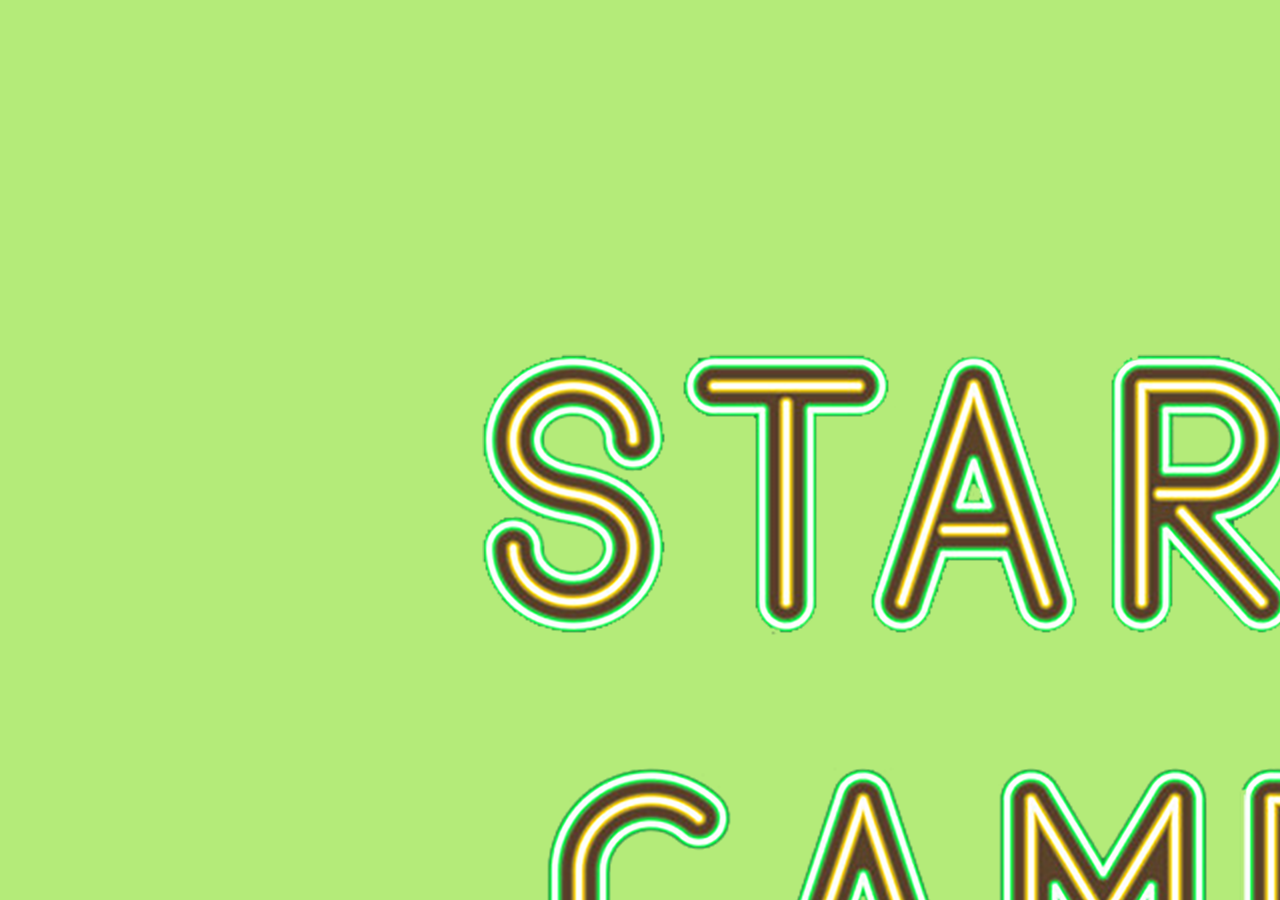
==== index.html @ fc422917 "lu" ====
<!DOCTYPE html>
<html lang="en" dir="ltr">
  <head>
    <meta charset="utf-8">
      <link rel="stylesheet" href="css/style.css" type="text/css">
    <title></title>
  </head>
  <body>

  </body>
</html>
---- css/style.css ----
body{
  background-color: #B4EB79;
  font-family: 'Dancing Script', cursive;
  background-image: url("/images/game.png");
  background-repeat:no-repeat;
  text-align: center;
}
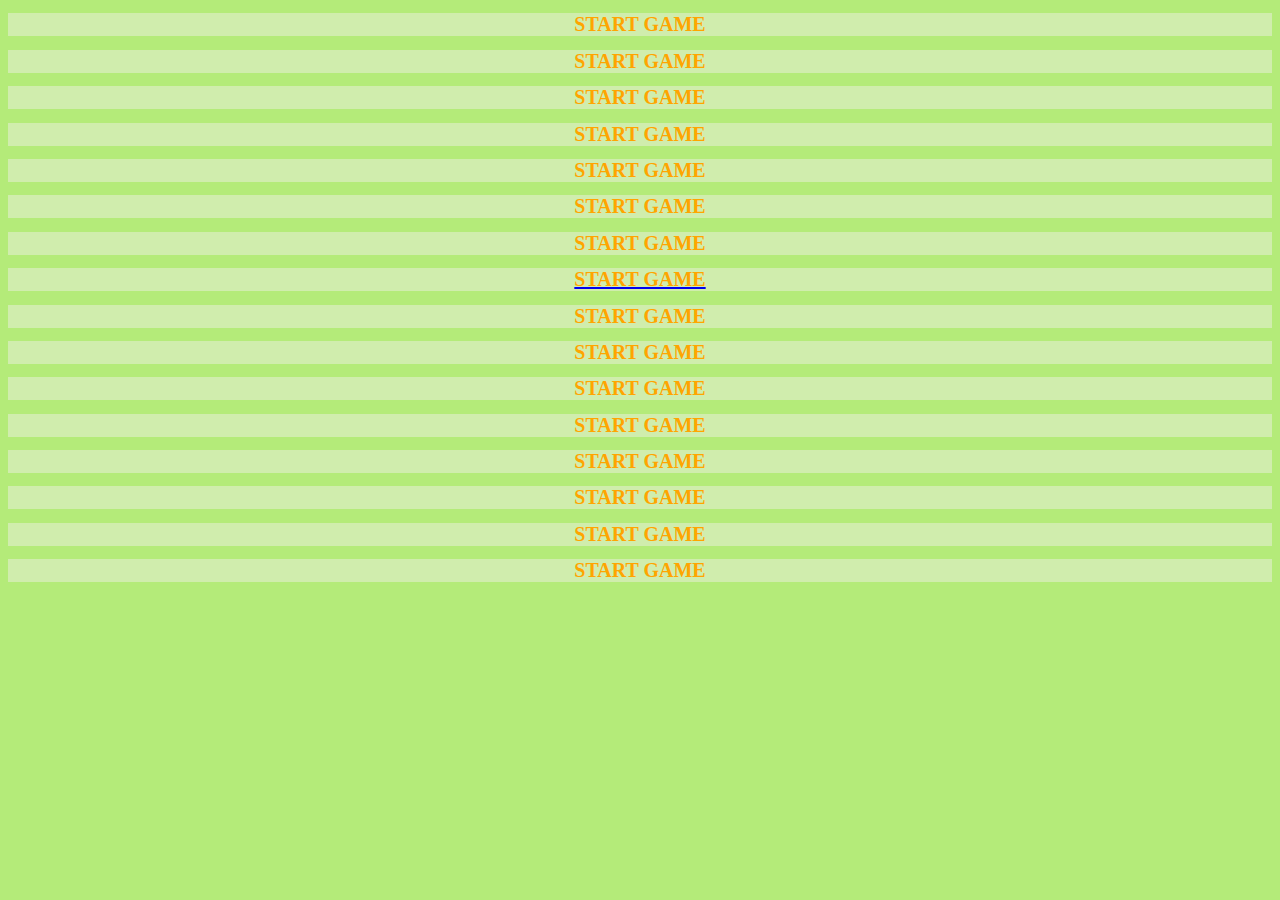
==== commit 6b0f7778: "lulu" ====
--- a/index.html
+++ b/index.html
@@ -3,9 +3,24 @@
   <head>
     <meta charset="utf-8">
       <link rel="stylesheet" href="css/style.css" type="text/css">
-    <title></title>
+    <title>Game</title>
   </head>
   <body>
-
+    <h1>START GAME</h1>
+<h1>START GAME</h1>
+<h1>START GAME</h1>
+<h1>START GAME</h1>
+<h1>START GAME</h1>
+<h1>START GAME</h1>
+<h1>START GAME</h1>
+<a href="game.html"><h1>START GAME</h1></a>
+<h1>START GAME</h1>
+<h1>START GAME</h1>
+<h1>START GAME</h1>
+<h1>START GAME</h1>
+<h1>START GAME</h1>
+<h1>START GAME</h1>
+<h1>START GAME</h1>
+<h1>START GAME</h1>
   </body>
 </html>
--- a/css/style.css
+++ b/css/style.css
@@ -1,7 +1,14 @@
 body{
   background-color: #B4EB79;
-  font-family: 'Dancing Script', cursive;
-  background-image: url("/images/game.png");
   background-repeat:no-repeat;
+}
+
+h1{
+  font-size: 20px;
   text-align: center;
+  color: orange;
+  background-color:#D0EDAD;
 }
+h1:hover{
+ color:#712CF5;
+ background-color: #EAC2E2;
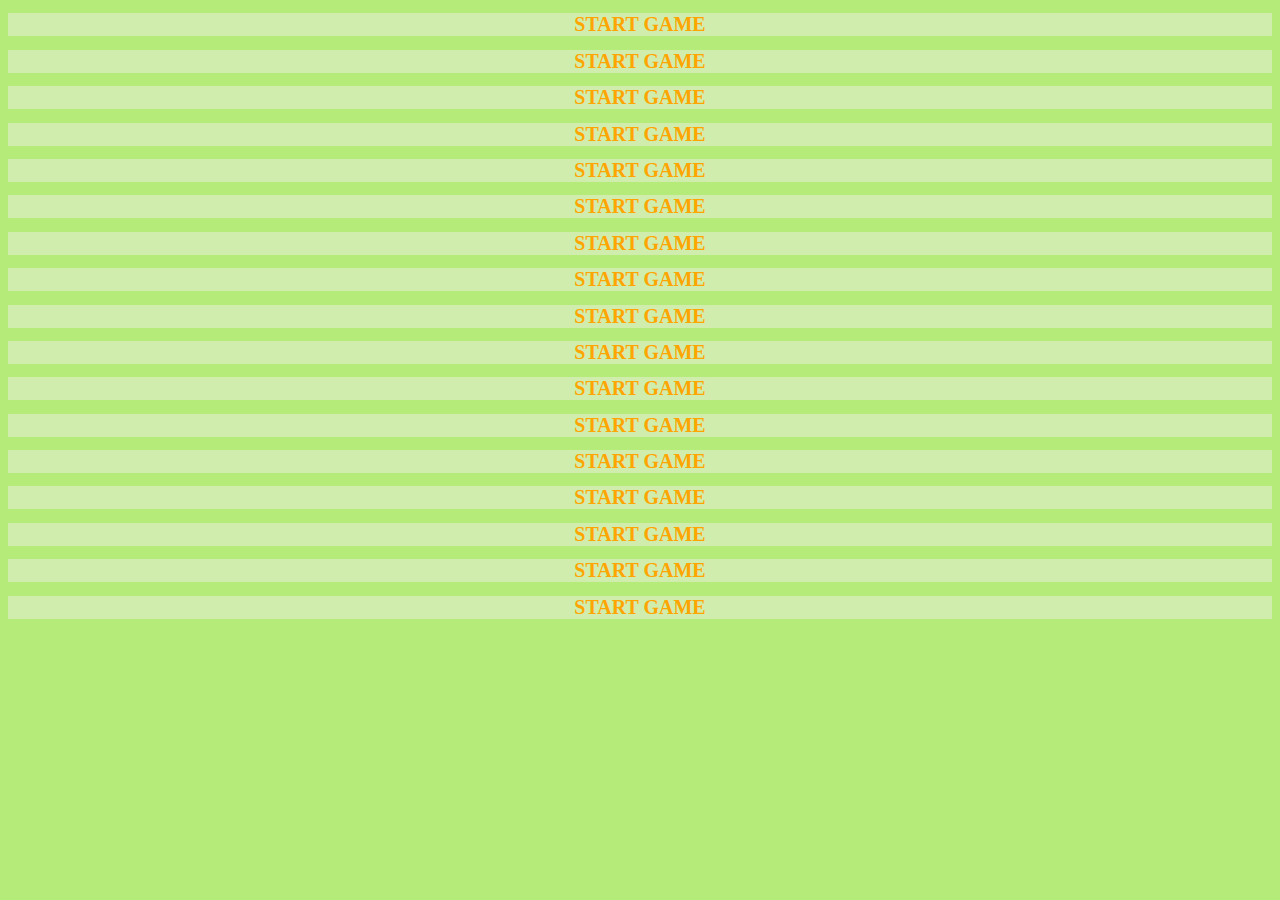
==== commit c518527b: "lluu" ====
--- a/index.html
+++ b/index.html
@@ -7,20 +7,26 @@
   </head>
   <body>
     <h1>START GAME</h1>
-<h1>START GAME</h1>
-<h1>START GAME</h1>
-<h1>START GAME</h1>
-<h1>START GAME</h1>
-<h1>START GAME</h1>
-<h1>START GAME</h1>
 <a href="game.html"><h1>START GAME</h1></a>
-<h1>START GAME</h1>
-<h1>START GAME</h1>
-<h1>START GAME</h1>
-<h1>START GAME</h1>
-<h1>START GAME</h1>
-<h1>START GAME</h1>
-<h1>START GAME</h1>
-<h1>START GAME</h1>
+<a href="game.html"><h1>START GAME</h1></a>
+<a href="game.html"><h1>START GAME</h1></a>
+<a href="game.html"><h1>START GAME</h1></a>
+<a href="game.html"><h1>START GAME</h1></a>
+<a href="game.html"><h1>START GAME</h1></a>
+<a href="game.html"><h1>START GAME</h1></a>
+<a href="game.html"><h1>START GAME</h1></a>
+<a href="game.html"><h1>START GAME</h1></a>
+<a href="game.html"><h1>START GAME</h1></a>
+<a href="game.html"><h1>START GAME</h1></a>
+<a href="game.html"><h1>START GAME</h1></a>
+<a href="game.html"><h1>START GAME</h1></a>
+<a href="game.html"><h1>START GAME</h1></a>
+<a href="game.html"><h1>START GAME</h1></a>
+<a href="game.html"><h1>START GAME</h1></a>
+<style>
+  a {
+   text-decoration: none;
+  }
+</style>
   </body>
 </html>
--- a/css/style.css
+++ b/css/style.css
@@ -1,6 +1,7 @@
 body{
   background-color: #B4EB79;
   background-repeat:no-repeat;
+  cursor: url('/images/hammer.png')auto;
 }
 
 h1{
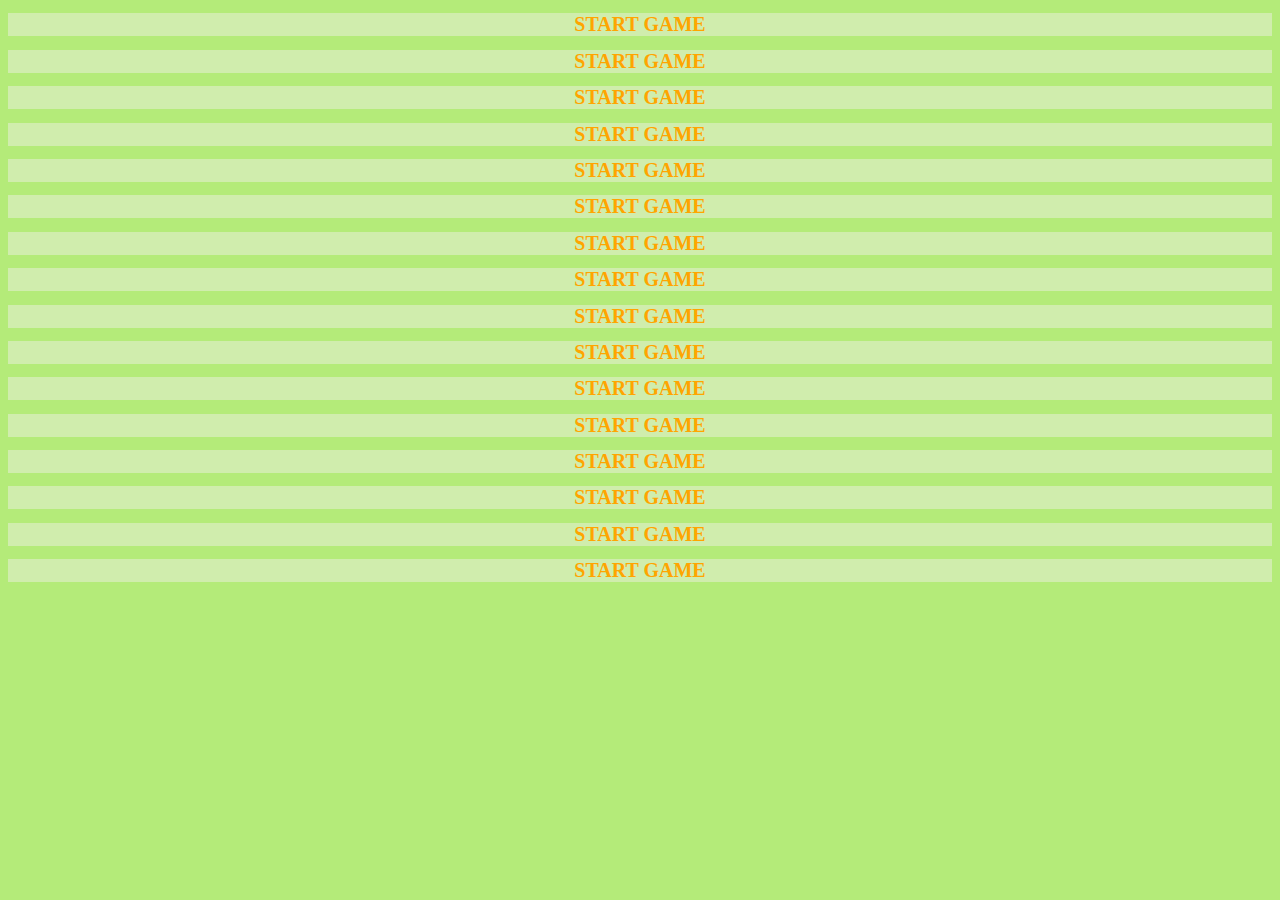
==== commit abaf9572: "llu" ====
--- a/index.html
+++ b/index.html
@@ -6,23 +6,22 @@
     <title>Game</title>
   </head>
   <body>
-    <h1>START GAME</h1>
-<a href="game.html"><h1>START GAME</h1></a>
-<a href="game.html"><h1>START GAME</h1></a>
-<a href="game.html"><h1>START GAME</h1></a>
-<a href="game.html"><h1>START GAME</h1></a>
-<a href="game.html"><h1>START GAME</h1></a>
-<a href="game.html"><h1>START GAME</h1></a>
-<a href="game.html"><h1>START GAME</h1></a>
-<a href="game.html"><h1>START GAME</h1></a>
-<a href="game.html"><h1>START GAME</h1></a>
-<a href="game.html"><h1>START GAME</h1></a>
-<a href="game.html"><h1>START GAME</h1></a>
-<a href="game.html"><h1>START GAME</h1></a>
-<a href="game.html"><h1>START GAME</h1></a>
-<a href="game.html"><h1>START GAME</h1></a>
-<a href="game.html"><h1>START GAME</h1></a>
-<a href="game.html"><h1>START GAME</h1></a>
+<a href="whack.html"><h1>START GAME</h1></a>
+<a href="whack.html"><h1>START GAME</h1></a>
+<a href="whack.html"><h1>START GAME</h1></a>
+<a href="whack.html"><h1>START GAME</h1></a>
+<a href="whack.html"><h1>START GAME</h1></a>
+<a href="whack.html"><h1>START GAME</h1></a>
+<a href="whack.html"><h1>START GAME</h1></a>
+<a href="whack.html"><h1>START GAME</h1></a>
+<a href="whack.html"><h1>START GAME</h1></a>
+<a href="whack.html"><h1>START GAME</h1></a>
+<a href="whack.html"><h1>START GAME</h1></a>
+<a href="whack.html"><h1>START GAME</h1></a>
+<a href="whack.html"><h1>START GAME</h1></a>
+<a href="whack.html"><h1>START GAME</h1></a>
+<a href="whack.html"><h1>START GAME</h1></a>
+<a href="whack.html"><h1>START GAME</h1></a>
 <style>
   a {
    text-decoration: none;
